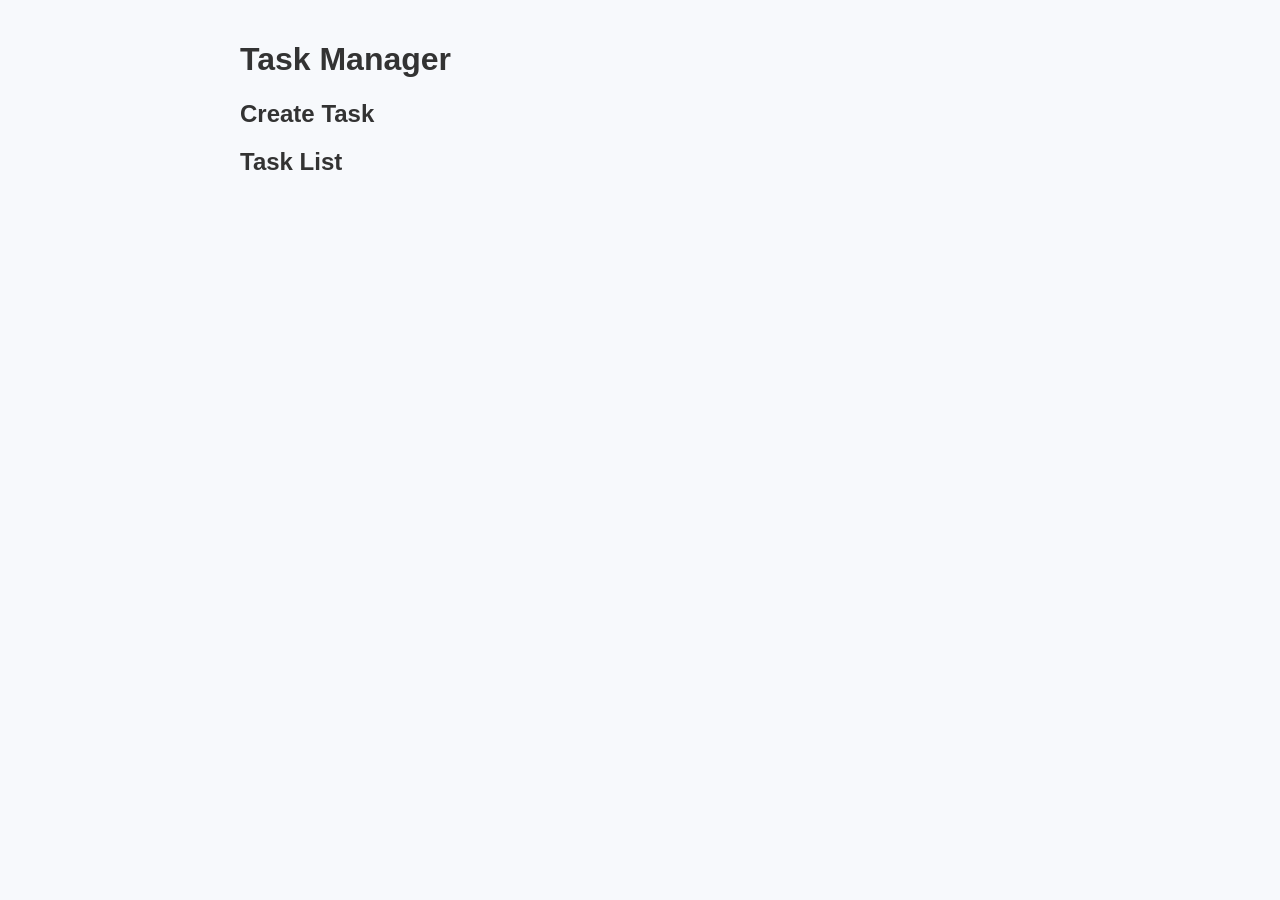
==== index.html @ e73e20fa "Initial skeleton for task manager project split" ====
<!DOCTYPE html>
<html lang="en">
<head>
  <meta charset="UTF-8">
  <meta name="viewport" content="width=device-width, initial-scale=1.0">
  <title>Validated Task Manager</title>
  <link rel="stylesheet" href="css/styles.css">
</head>
<body>
  <div class="container">
    <header>
      <h1>Task Manager</h1>
    </header>

    <!-- DEVELOPER A: Add your form structure here -->
    <section class="form-section">
      <h2>Create Task</h2>
      <form id="task-form">
        <!-- 
          Inputs for:
          - Task Title (min 3 chars required)
          - Priority Level (Dropdown: High, Medium, Low. Default: Medium)
          - Description (textarea, optional)
          - Submit Button (disabled by default)
        -->
      </form>
    </section>

    <!-- DEVELOPER B: The task list container -->
    <section class="list-section">
      <h2>Task List</h2>
      <!-- Tasks will be rendered here dynamically -->
      <div id="task-list-container">
        <ul id="task-list"></ul>
      </div>
    </section>
  </div>

  <script type="module" src="js/main.js"></script>
</body>
</html>
---- css/styles.css ----
/* DEVELOPER A: 
 * Design the app layout and write all necessary styles.
 * Focus on clear visual feedback for validation errors
 * and distinct styling for different priority levels. 
 */

:root {
  --font-family: -apple-system, BlinkMacSystemFont, "Segoe UI", Roboto, Helvetica, Arial, sans-serif;
  --bg-color: #f7f9fc;
  --text-color: #333;
}

body {
  font-family: var(--font-family);
  background-color: var(--bg-color);
  color: var(--text-color);
  margin: 0;
  padding: 20px;
}

.container {
  max-width: 800px;
  margin: 0 auto;
}

/* Add validation visual feedback classes (e.g. .is-invalid) */
.is-invalid {
  border-color: #e53e3e;
}

.error-message {
  color: #e53e3e;
  font-size: 0.875rem;
  margin-top: 4px;
}

/* Priority variations */
.priority-high {
  border-left: 4px solid #e53e3e;
}
.priority-medium {
  border-left: 4px solid #dd6b20;
}
.priority-low {
  border-left: 4px solid #38a169;
}
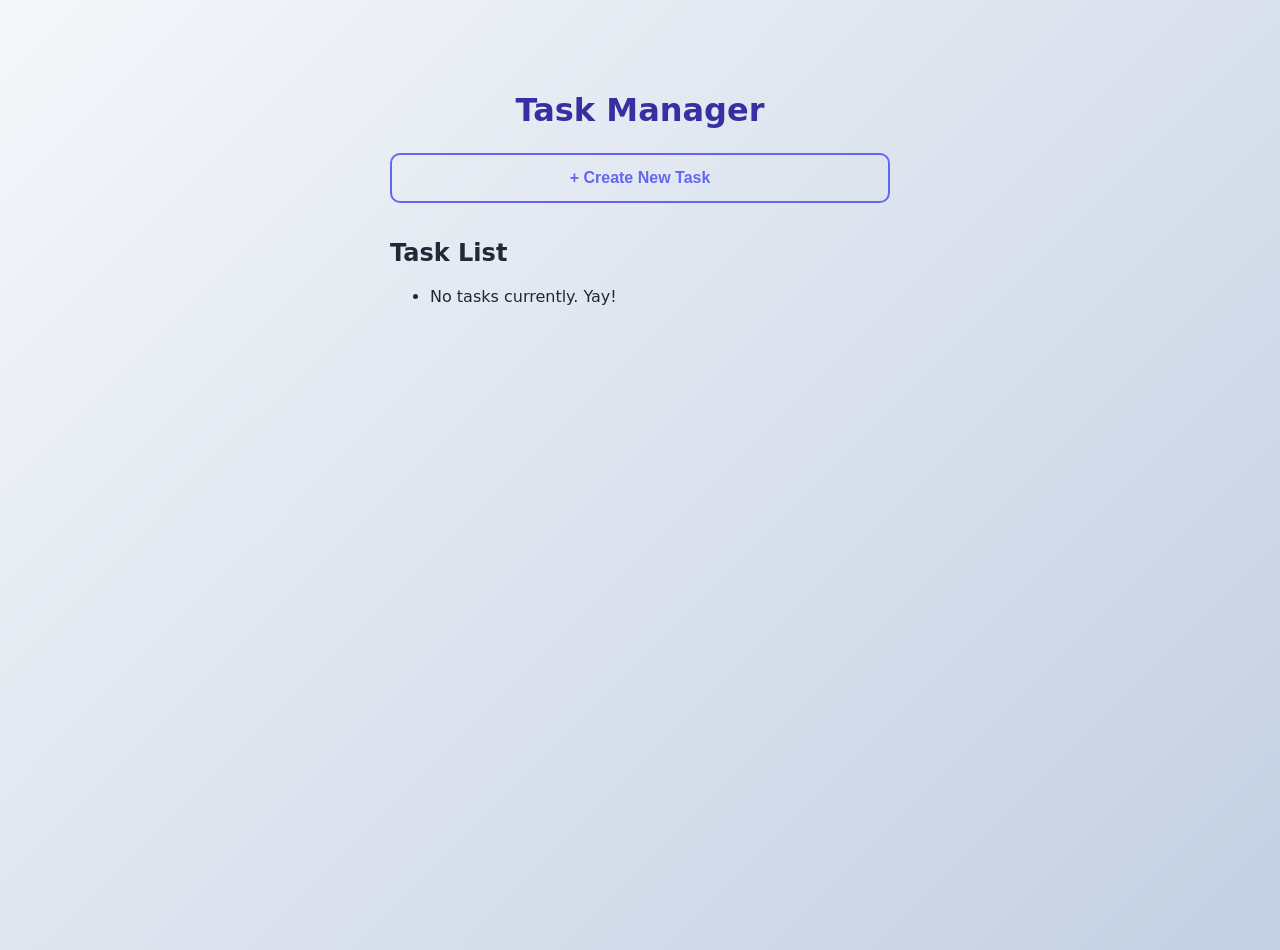
==== commit 70691a80: "Fix: Align Developer A's implementation to complement Developer B" ====
--- a/index.html
+++ b/index.html
@@ -8,33 +8,58 @@
 </head>
 <body>
   <div class="container">
-    <header>
-      <h1>Task Manager</h1>
-    </header>
+    <div id="listView">
+      <header>
+        <h1>Task Manager</h1>
+        <button id="btnCreate" class="btn btn-outline">+ Create New Task</button>
+      </header>
+
+      <section class="list-section">
+        <h2>Task List</h2>
+        <!-- DEVELOPER B: The task list container -->
+        <div id="task-list-container">
+          <ul id="task-list">
+             <!-- Dev A's empty message can go here or be managed by listRenderer -->
+          </ul>
+        </div>
+      </section>
+    </div>
 
     <!-- DEVELOPER A: Add your form structure here -->
-    <section class="form-section">
-      <h2>Create Task</h2>
-      <form id="task-form">
-        <!-- 
-          Inputs for:
-          - Task Title (min 3 chars required)
-          - Priority Level (Dropdown: High, Medium, Low. Default: Medium)
-          - Description (textarea, optional)
-          - Submit Button (disabled by default)
-        -->
-      </form>
-    </section>
+    <div id="formView" class="hidden">
+      <section class="form-section card">
+        <h2 class="form-title">New Task</h2>
+        <form id="todoForm">
+            
+            <div class="form-group">
+                <label for="title">Title</label>
+                <input type="text" id="title" placeholder="What needs to be done?" autocomplete="off">
+                <span id="title-error"></span>
+            </div>
 
-    <!-- DEVELOPER B: The task list container -->
-    <section class="list-section">
-      <h2>Task List</h2>
-      <!-- Tasks will be rendered here dynamically -->
-      <div id="task-list-container">
-        <ul id="task-list"></ul>
-      </div>
-    </section>
-  </div>
+            <div class="form-group">
+                <label for="priority">Priority</label>
+                <select id="priority">
+                    <option value="">Select Priority</option>
+                    <option value="High">High</option>
+                    <option value="Medium">Medium</option>
+                    <option value="Low">Low</option>
+                </select>
+            </div>
+
+            <div class="form-group">
+                <label for="description">Description</label>
+                <textarea id="description" rows="4" placeholder="Add some details..."></textarea>
+            </div>
+
+            <div class="form-actions">
+                <button type="submit" id="submitBtn" class="btn btn-primary">Save Task</button>
+                <button type="button" id="btnCancel" class="btn btn-secondary">Cancel</button>
+            </div>
+
+        </form>
+      </section>
+    </div>
 
   <script type="module" src="js/main.js"></script>
 </body>
--- a/css/styles.css
+++ b/css/styles.css
@@ -1,46 +1,157 @@
-/* DEVELOPER A: 
- * Design the app layout and write all necessary styles.
- * Focus on clear visual feedback for validation errors
- * and distinct styling for different priority levels. 
- */
+
 
 :root {
-  --font-family: -apple-system, BlinkMacSystemFont, "Segoe UI", Roboto, Helvetica, Arial, sans-serif;
-  --bg-color: #f7f9fc;
-  --text-color: #333;
+    --primary-color: #6366f1;
+    --primary-hover: #4f46e5;
+    --bg-gradient: linear-gradient(135deg, #f5f7fa 0%, #c3cfe2 100%);
+    --card-bg: #ffffff;
+    --text-main: #1f2937;
+    --text-muted: #6b7280;
+    --border-color: #e5e7eb;
+    --error-color: #ef4444;
 }
 
 body {
-  font-family: var(--font-family);
-  background-color: var(--bg-color);
-  color: var(--text-color);
-  margin: 0;
-  padding: 20px;
+    font-family: 'Segoe UI', system-ui, sans-serif;
+    background: var(--bg-gradient);
+    min-height: 100vh;
+    margin: 0;
+    display: flex;
+    justify-content: center;
+    padding-top: 50px;
+    color: var(--text-main);
 }
 
 .container {
-  max-width: 800px;
-  margin: 0 auto;
+    width: 100%;
+    max-width: 500px;
+    padding: 20px;
 }
 
-/* Add validation visual feedback classes (e.g. .is-invalid) */
-.is-invalid {
-  border-color: #e53e3e;
+h1 {
+    text-align: center;
+    color: #3730a3;
+    font-weight: 800;
+    margin-bottom: 1.5rem;
 }
 
-.error-message {
-  color: #e53e3e;
-  font-size: 0.875rem;
-  margin-top: 4px;
+
+.card {
+    background: var(--card-bg);
+    padding: 2rem;
+    border-radius: 20px;
+    box-shadow: 0 20px 25px -5px rgba(0, 0, 0, 0.1);
 }
 
-/* Priority variations */
-.priority-high {
-  border-left: 4px solid #e53e3e;
+.form-title {
+    margin: 0 0 1.5rem 0;
+    font-size: 1.25rem;
+    color: var(--text-main);
 }
-.priority-medium {
-  border-left: 4px solid #dd6b20;
+
+.form-group {
+    display: flex;
+    flex-direction: column;
+    gap: 0.6rem;
+    margin-bottom: 1.2rem;
 }
-.priority-low {
-  border-left: 4px solid #38a169;
+
+.hidden { display: none !important; }
+
+label {
+    font-size: 0.875rem;
+    font-weight: 600;
+    color: #4b5563;
 }
+
+input[type="text"], select, textarea {
+    padding: 12px;
+    border: 1px solid var(--border-color);
+    border-radius: 10px;
+    font-size: 1rem;
+    background-color: #f9fafb;
+    transition: border-color 0.2s, box-shadow 0.2s;
+    width: 100%;
+    box-sizing: border-box;
+}
+
+input:focus, select:focus, textarea:focus {
+    outline: none;
+    border-color: var(--primary-color);
+    box-shadow: 0 0 0 3px rgba(99, 102, 241, 0.1);
+}
+
+.btn {
+    padding: 14px;
+    border: none;
+    border-radius: 10px;
+    font-size: 1rem;
+    font-weight: 600;
+    cursor: pointer;
+    transition: all 0.2s;
+    width: 100%;
+}
+
+.btn-primary {
+    background: var(--primary-color);
+    color: white;
+}
+
+.btn-primary:hover { background: var(--primary-hover); }
+
+.btn-secondary {
+    background: #e5e7eb;
+    color: #4b5563;
+}
+
+.btn-outline {
+    background: transparent;
+    border: 2px solid var(--primary-color);
+    color: var(--primary-color);
+    margin-bottom: 1rem;
+}
+
+.form-actions {
+    display: flex;
+    flex-direction: column;
+    gap: 0.8rem;
+    margin-top: 0.5rem;
+}
+
+.task-item {
+    display: flex;
+    align-items: center; 
+    justify-content: space-between; 
+    border-left: 5px solid var(--primary-color);
+    background: #ffffff; 
+    padding: 1.2rem;
+    border-radius: 12px;
+    margin-bottom: 1rem;
+    box-shadow: 0 4px 6px rgba(0, 0, 0, 0.05);
+}
+
+.task-content { flex: 1; }
+
+.priority-tag {
+    margin-left: 20px;
+    font-size: 0.75rem;
+    text-transform: uppercase;
+    padding: 4px 12px;
+    border-radius: 20px;
+    font-weight: 700;
+}
+
+.priority-High { background: #fee2e2; color: #ef4444; }
+.priority-Medium { background: #fef3c7; color: #f59e0b; }
+.priority-Low { background: #dcfce7; color: #22c55e; }
+
+.is-invalid {
+    border: 2px solid var(--error-color) !important;
+}
+
+#title-error {
+    color: var(--error-color);
+    font-size: 0.8rem;
+    margin-top: -0.2rem;
+    display: none; 
+}
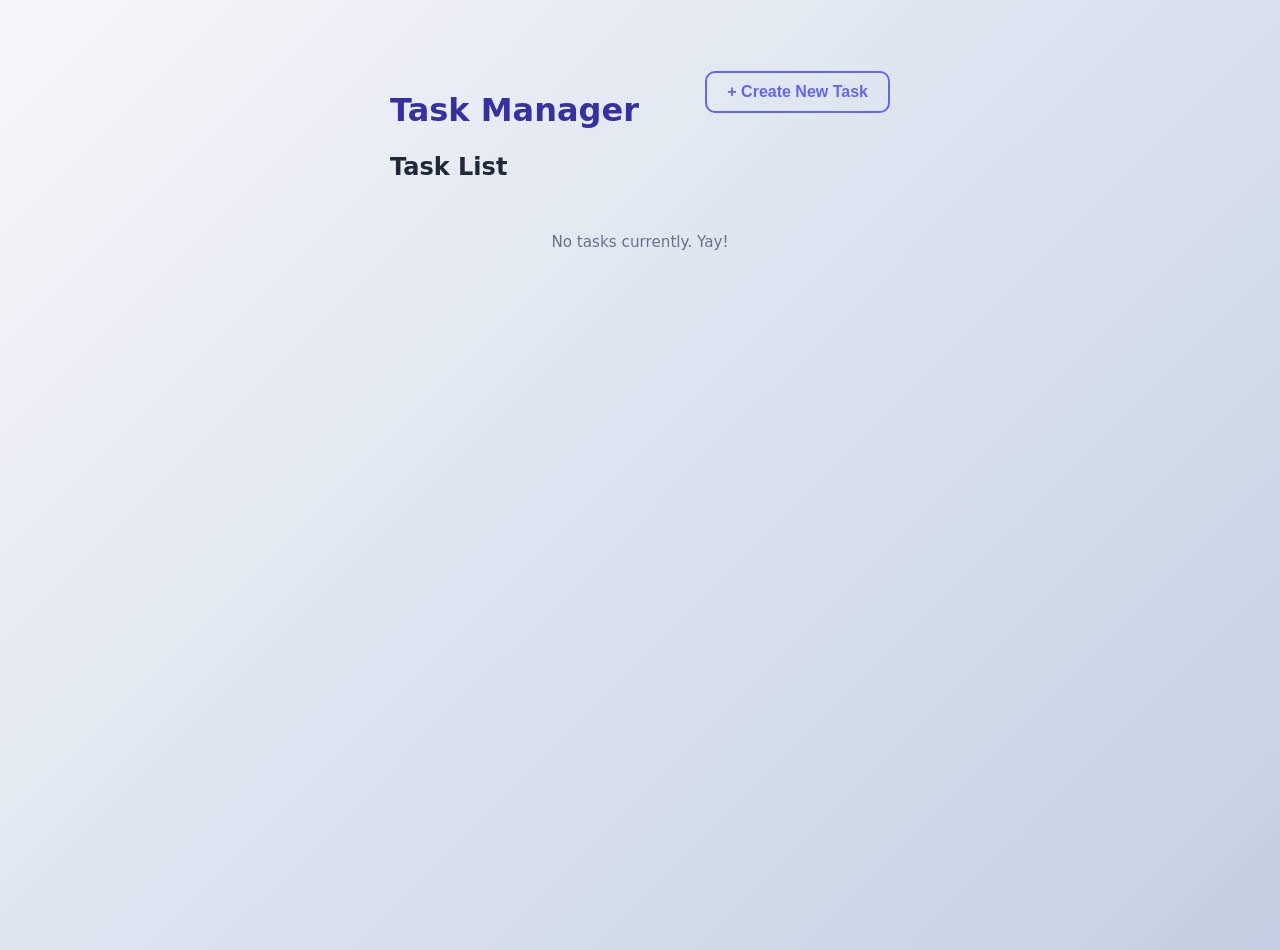
==== commit f4cc71b1: "final commit" ====
--- a/index.html
+++ b/index.html
@@ -16,16 +16,16 @@
 
       <section class="list-section">
         <h2>Task List</h2>
-        <!-- DEVELOPER B: The task list container -->
+        
         <div id="task-list-container">
           <ul id="task-list">
-             <!-- Dev A's empty message can go here or be managed by listRenderer -->
+           
           </ul>
         </div>
       </section>
     </div>
 
-    <!-- DEVELOPER A: Add your form structure here -->
+
     <div id="formView" class="hidden">
       <section class="form-section card">
         <h2 class="form-title">New Task</h2>
@@ -64,3 +64,5 @@
   <script type="module" src="js/main.js"></script>
 </body>
 </html>
+
+
--- a/css/styles.css
+++ b/css/styles.css
@@ -154,4 +154,108 @@
     font-size: 0.8rem;
     margin-top: -0.2rem;
     display: none; 
+}
+
+/* --- Task List Item Styles (Developer B) --- */
+
+#task-list {
+    list-style: none;
+    padding: 0;
+    margin: 0;
+}
+
+.task-item {
+    display: flex;
+    align-items: center;
+    justify-content: space-between;
+    background: #ffffff;
+    padding: 1rem 1.2rem;
+    border-radius: 12px;
+    margin-bottom: 0.8rem;
+    box-shadow: 0 4px 6px rgba(0, 0, 0, 0.05);
+    border-left: 5px solid var(--primary-color);
+    transition: opacity 0.2s;
+}
+
+.task-item.completed {
+    opacity: 0.5;
+    text-decoration: line-through;
+}
+
+.task-item.priority-high  { border-left-color: #ef4444; }
+.task-item.priority-medium { border-left-color: #f59e0b; }
+.task-item.priority-low   { border-left-color: #22c55e; }
+
+.task-info {
+    display: flex;
+    align-items: center;
+    gap: 0.8rem;
+    flex: 1;
+}
+
+.task-info .title {
+    font-weight: 600;
+    color: var(--text-main);
+}
+
+.badge {
+    font-size: 0.7rem;
+    text-transform: uppercase;
+    padding: 3px 10px;
+    border-radius: 20px;
+    font-weight: 700;
+}
+
+.badge-high   { background: #fee2e2; color: #ef4444; }
+.badge-medium { background: #fef3c7; color: #f59e0b; }
+.badge-low    { background: #dcfce7; color: #22c55e; }
+
+.actions {
+    display: flex;
+    gap: 0.5rem;
+}
+
+.complete-btn,
+.delete-btn {
+    padding: 6px 12px;
+    border: none;
+    border-radius: 8px;
+    font-size: 0.8rem;
+    font-weight: 600;
+    cursor: pointer;
+    transition: background 0.2s;
+}
+
+.complete-btn {
+    background: #d1fae5;
+    color: #065f46;
+}
+.complete-btn:hover:not(:disabled) { background: #a7f3d0; }
+.complete-btn:disabled { opacity: 0.5; cursor: default; }
+
+.delete-btn {
+    background: #fee2e2;
+    color: #991b1b;
+}
+.delete-btn:hover { background: #fecaca; }
+
+.empty-message {
+    text-align: center;
+    color: var(--text-muted);
+    padding: 2rem 0;
+    font-size: 0.95rem;
+}
+
+/* Header row for list view */
+header {
+    display: flex;
+    align-items: center;
+    justify-content: space-between;
+    margin-bottom: 1.5rem;
+}
+header h1 { margin-bottom: 0; }
+
+.btn-outline {
+    width: auto;
+    padding: 10px 20px;
 }
